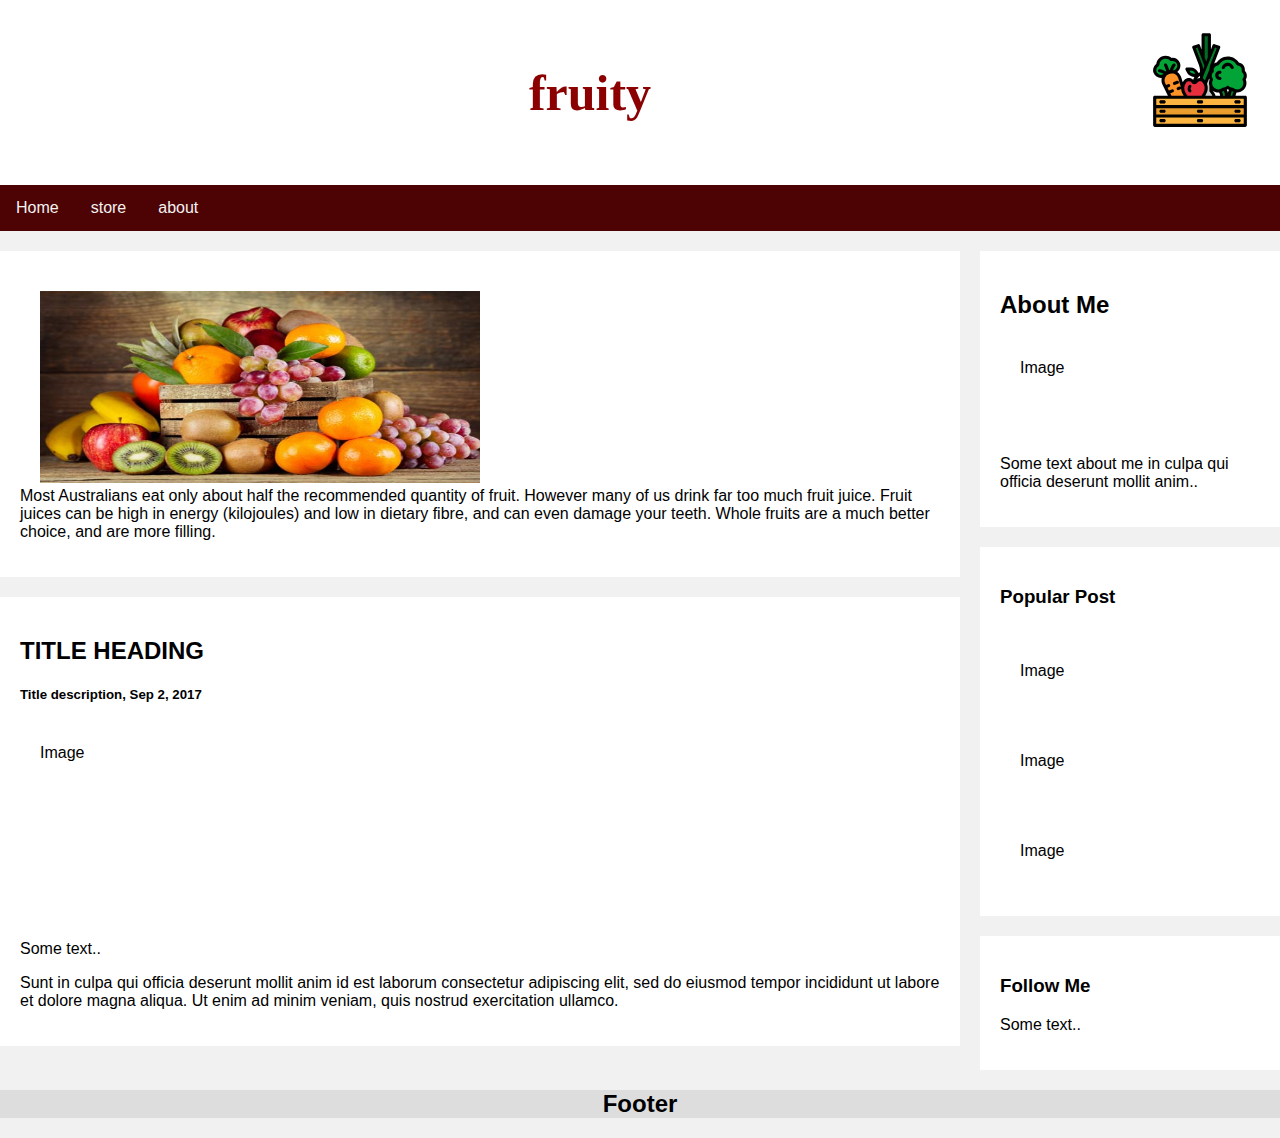
==== index.html @ 7cfeb245 "تم الحل بس باجي تعديلات  بسيطه" ====
<!DOCTYPE html>
<html>
<head>
    <!-- <link rel="stylesheet" href="style.css"> -->
<style>
* {
  box-sizing: border-box;
  /* margin: 0; */
  padding: 0;
}

body {
  font-family: Arial;
  background: #f1f1f1;
  margin: 0;
  padding: 0;
}

/* Header/Blog Title */
.header {
  padding: 30px;
  text-align: center;
  background: white;
}

.header h1 {
  font-size: 50px;
}

/* Style the top navigation bar */
.topnav {
  overflow: hidden;
  background-color: rgb(77, 3, 3);
}

/* Style the topnav links */
.topnav a {
  float: left;
  display: block;
  color: #f2f2f2;
  text-align: center;
  padding: 14px 16px;
  text-decoration: none;
}

/* Change color on hover */
.topnav a:hover {
  background-color: #ddd;
  color: black;
}

/* Create two unequal columns that floats next to each other */
/* Left column */
.leftcolumn {   
  float: left;
  width: 75%;
}

/* Right column */
.rightcolumn {
  float: left;
  width: 25%;
  background-color: #f1f1f1;
  padding-left: 20px;
}

/* Fake image */
.fakeimg {
  /* background-color: #aaa; */
  width: 100%;
  padding: 20px;
}

/* Add a card effect for articles */
.card {
  background-color: white;
  padding: 20px;
  margin-top: 20px;
}

/* Clear floats after the columns */
.row:after {
  content: "";
  display: table;
  clear: both;
}

/* Footer */
.footer {
  /* padding: 20px; */
  text-align: center;
  background: #ddd;
  margin-top: 20px;
  margin: 0;
}

/* Responsive layout - when the screen is less than 800px wide, make the two columns stack on top of each other instead of next to each other */
@media screen and (max-width: 800px) {
  .leftcolumn, .rightcolumn {   
    width: 100%;
    padding: 0;
  }
}

/* Responsive layout - when the screen is less than 400px wide, make the navigation links stack on top of each other instead of next to each other */
@media screen and (max-width: 400px) {
  .topnav a {
    float: none;
    width: 100%;
  }
}
</style>
</head>
<body>

<div class="header">
    <img src="vegetable.svg" style="width: 100px; height: 50%; float: right;">
  <h1 style="font-family: Cambria, Cochin, Georgia, Times, 'Times New Roman', serif; color: darkred;" >fruity</h1>
  <!-- <p>Resize the browser window to see the effect.</p> -->
</div>
<div class="topnav">
  <a href="index.html">Home</a>
  <a href="store.html">store</a>
  <a href="about.html">about</a>

  <!-- <a href="#">Link</a> -->
  <!-- <a href="#" style="float:right">Link</a> -->
</div>

<div class="row">
  <div class="leftcolumn">
    <div class="card">
      <!-- <h2>TITLE HEADING</h2>
      <h5>Title description, Dec 7, 2017</h5> -->
      <div class="fakeimg" style="height:200px;"><img src="4.Fresh-fruits.jpg" style="width: 50%; height: 120%;"></div>
      <p>Most Australians eat only about half the recommended quantity of fruit.  However many of us drink far too much fruit juice. Fruit juices can be high in energy (kilojoules) and low in dietary fibre, and can even damage your teeth. Whole fruits are a much better choice, and are more filling.</p>
    </div>
    <div class="card">
      <h2>TITLE HEADING</h2>
      <h5>Title description, Sep 2, 2017</h5>
      <div class="fakeimg" style="height:200px;">Image</div>
      <p>Some text..</p>
      <p>Sunt in culpa qui officia deserunt mollit anim id est laborum consectetur adipiscing elit, sed do eiusmod tempor incididunt ut labore et dolore magna aliqua. Ut enim ad minim veniam, quis nostrud exercitation ullamco.</p>
    </div>
  </div>
  <div class="rightcolumn">
    <div class="card">
      <h2>About Me</h2>
      <div class="fakeimg" style="height:100px;">Image</div>
      <p>Some text about me in culpa qui officia deserunt mollit anim..</p>
    </div>
    <div class="card">
      <h3>Popular Post</h3>
      <div class="fakeimg"><p>Image</p></div>
      <div class="fakeimg"><p>Image</p></div>
      <div class="fakeimg"><p>Image</p></div>
    </div>
    <div class="card">
      <h3>Follow Me</h3>
      <p>Some text..</p>
    </div>
  </div>
</div>

<div class="footer">
  <h2>Footer</h2>
</div>

</body>
</html>
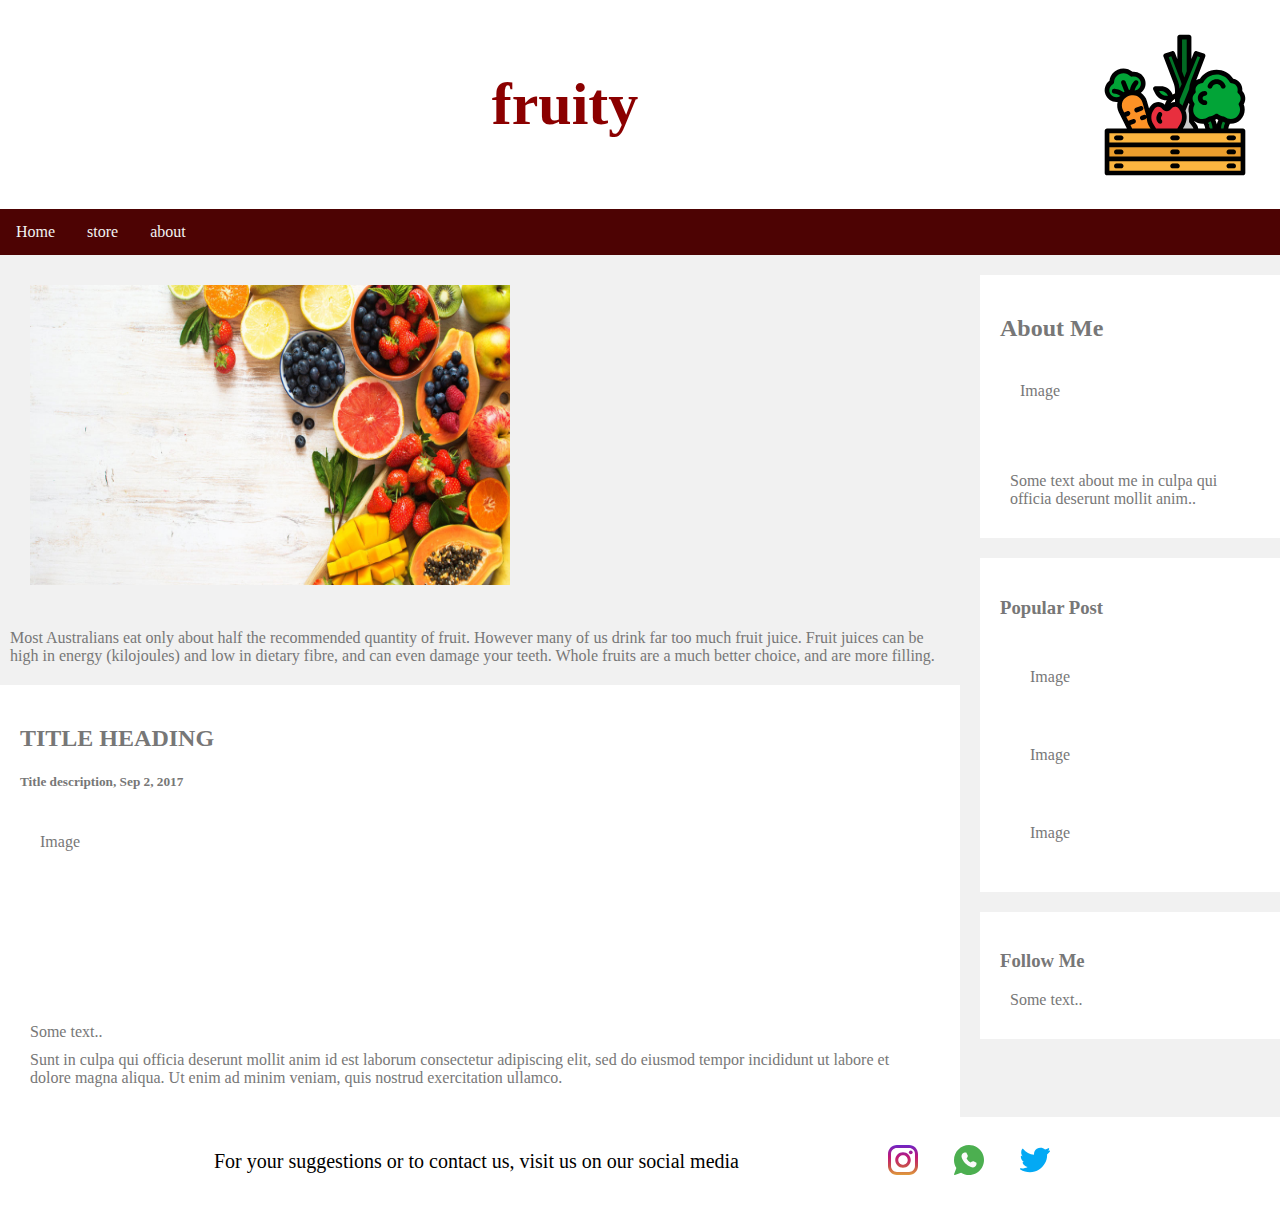
==== commit 1b8591f5: ".." ====
--- a/index.html
+++ b/index.html
@@ -1,7 +1,7 @@
 <!DOCTYPE html>
 <html>
 <head>
-    <!-- <link rel="stylesheet" href="style.css"> -->
+    <link rel="stylesheet" href="styles.css">
 <style>
 * {
   box-sizing: border-box;
@@ -75,6 +75,7 @@
 .card {
   background-color: white;
   padding: 20px;
+  color: black;
   margin-top: 20px;
 }
 
@@ -109,32 +110,35 @@
     width: 100%;
   }
 }
+p{
+  margin: 10px;
+}
 </style>
 </head>
 <body>
 
-<div class="header">
-    <img src="vegetable.svg" style="width: 100px; height: 50%; float: right;">
-  <h1 style="font-family: Cambria, Cochin, Georgia, Times, 'Times New Roman', serif; color: darkred;" >fruity</h1>
+  <div class="header">
+    <img src="vegetable.svg" style="width: 150px; height: 70%; float: right;">
+  <h1 style="font-family: Cambria, Cochin, Georgia, Times, 'Times New Roman', serif; color: darkred; font-size: 60px;" >fruity</h1>
+  
   <!-- <p>Resize the browser window to see the effect.</p> -->
 </div>
 <div class="topnav">
-  <a href="index.html">Home</a>
-  <a href="store.html">store</a>
-  <a href="about.html">about</a>
 
-  <!-- <a href="#">Link</a> -->
-  <!-- <a href="#" style="float:right">Link</a> -->
-</div>
+    <a href="index.html">Home</a>
+    <a href="store.html">store</a>
+    <a href="about.html">about</a>
+  
+
+  </div>
+</header>
 
 <div class="row">
   <div class="leftcolumn">
-    <div class="card">
-      <!-- <h2>TITLE HEADING</h2>
-      <h5>Title description, Dec 7, 2017</h5> -->
-      <div class="fakeimg" style="height:200px;"><img src="4.Fresh-fruits.jpg" style="width: 50%; height: 120%;"></div>
-      <p>Most Australians eat only about half the recommended quantity of fruit.  However many of us drink far too much fruit juice. Fruit juices can be high in energy (kilojoules) and low in dietary fibre, and can even damage your teeth. Whole fruits are a much better choice, and are more filling.</p>
-    </div>
+
+     <img src="66.jpg" style="width: 50%; height: 300px; margin: 30px;">
+    <p>Most Australians eat only about half the recommended quantity of fruit.  However many of us drink far too much fruit juice. Fruit juices can be high in energy (kilojoules) and low in dietary fibre, and can even damage your teeth. Whole fruits are a much better choice, and are more filling.</p>
+
     <div class="card">
       <h2>TITLE HEADING</h2>
       <h5>Title description, Sep 2, 2017</h5>
@@ -162,9 +166,28 @@
   </div>
 </div>
 
-<div class="footer">
-  <h2>Footer</h2>
-</div>
+<footer class="main-footer">
+  <div class="container main-footer-container">
+      <h3 class="band-name" style="font-size: 20px;">For your suggestions or to contact us, visit us on our  social media</h3>
+      <ul class="nav footer-nav">
+          <li>
+              <a href="https://www.youtube.com" target="_blank">
+                  <img src="instagram.svg">
+              </a>
+          </li>
+          <li>
+              <a href="https://www.spotify.com" target="_blank">
+                  <img src="whatsapp.svg">
+              </a>
+          </li>
+          <li>
+              <a href="https://www.facebook.com" target="_blank">
+                  <img src="twitter.svg">
+              </a>
+          </li>
+      </ul>
+  </div>
+</footer>
 
 </body>
 </html>
--- a/styles.css
+++ b/styles.css
@@ -0,0 +1,394 @@
+
+* {
+    box-sizing: border-box;
+    /* margin: 0; */
+    padding: 0;
+  }
+  
+  body {
+    font-family: Arial;
+    background: #f1f1f1;
+    margin: 0;
+    padding: 0;
+  }
+  
+  /* Header/Blog Title */
+  .header {
+    padding: 30px;
+    text-align: center;
+    background: white;
+  }
+  
+  .header h1 {
+    font-size: 50px;
+  }
+  
+  /* Style the top navigation bar */
+  .topnav {
+    overflow: hidden;
+    background-color: rgb(77, 3, 3);
+  }
+  
+  /* Style the topnav links */
+  .topnav a {
+    float: left;
+    display: block;
+    color: #f2f2f2;
+    text-align: center;
+    padding: 14px 16px;
+    text-decoration: none;
+  }
+  
+  /* Change color on hover */
+  .topnav a:hover {
+    background-color: #ddd;
+    color: black;
+  }
+  
+
+
+
+
+
+
+
+@import url('https://fonts.googleapis.com/css?family=Raleway:300,400,700');
+@import url("https://fonts.googleapis.com/css?family=Metal+Mania");
+
+@font-face {
+    font-family: "Booter - Zero Zero";
+    src: url("Fonts/Booter - Zero Zero.woff") format("woff"),
+         url("Fonts/Booter - Zero Zero.woff2") format("woff2");
+    font-weight: normal;
+    font-style: normal;
+}
+
+* {
+    box-sizing: border-box;
+    font-family: Raleway;
+    color: #777;
+}
+
+html, body {
+    margin: 0;
+    padding: 0;
+    min-height: 100%;
+}
+
+.nav ul {
+    margin: 0;
+}
+
+.nav li {
+    display: inline;
+}
+
+.nav a {
+    display: inline-block;
+    padding: .5em;
+    color: white;
+    text-decoration: none;
+}
+
+.main-nav {
+    text-align: center;
+    font-size: 1.1em;
+    font-weight: lighter;
+    border-bottom: 1px solid rgba(255, 255, 255, .3)
+}
+
+.main-nav li {
+    padding: 0 5%;
+}
+
+.nav a:hover {
+    background-color: rgba(255, 255, 255, .3)
+}
+
+.main-header {
+    background-color: rgba(0, 0, 0, .6);
+    background-image: url("Images/Header Background.jpg");
+    background-blend-mode: multiply;
+    background-size: cover;
+    padding-bottom: 30px;
+}
+
+.band-name {
+    text-align: center;
+    margin: 0;
+    font-size: 30px;
+    font-family: "Booter - Zero Zero";
+    font-weight: normal;
+    color: rgb(0, 0, 0);
+}
+
+.band-name-large {
+    font-size: 70px;
+}
+
+.content-section {
+    margin: 1em;
+}
+
+.container {
+    max-width: 900px;
+    margin: 0 auto;
+    padding: 0 1.5em;
+}
+.section-header {
+    font-family: "Metal Mania";
+    font-weight: normal;
+    color: #333;
+    text-align: center;
+    font-size: 2.5em;
+}
+
+.about-band-image {
+    float: left;
+    height: 150px;
+    width: 180px;
+    margin: 15px;
+    border-radius: 50%;
+}
+
+.main-footer {
+    background-color: #ffffff;
+    color: rgb(0, 0, 0);
+    padding: .25em 0;
+}
+
+.main-footer-container {
+    display: flex;
+    align-items: center;
+}
+
+.main-footer-container ul {
+    flex-grow: 1;
+    text-align: end;
+}
+
+.footer-nav li {
+    padding: 0 .5em;
+}
+
+.footer-nav img {
+    width: 30px;
+    height: 30px;
+}
+
+.btn {
+    text-align: center;
+    vertical-align: middle;
+    padding: .67em .67em;
+    cursor: pointer;
+}
+
+.btn-header {
+    margin: .5em 15% 2em 15%;
+    color: white;
+    border: 2px solid #2D9CDB;
+    background-color: rgba(255, 255, 255, .1);
+    border-radius: 0;
+    font-size: 1.5em;
+    font-weight: lighter;
+    padding-left: 2em;
+    padding-right: 2em;
+}
+
+.btn-header:hover {
+    background-color: rgba(255, 255, 255, .3);
+}
+
+.btn-play {
+    display: block;
+    margin: 0 auto;
+    color: #2D9CDB;
+    font-size: 4em;
+    border-radius: 50%;
+    width: 100px;
+    height: 100px;
+    padding: 0;
+    text-align: center;
+}
+
+.btn-primary {
+    color: white;
+    background-color: #4b0404;
+    border: none;
+    border-radius: .3em;
+    font-weight: bold;
+}
+
+.btn-primary:hover {
+    background-color: #6b6e70;
+}
+
+.tour-row {
+    border-bottom: 1px solid black;
+    padding-bottom: 1em;
+    margin-bottom: 1em;
+}
+
+.tour-row:last-child {
+    border: none;
+}
+
+.tour-item {
+    display: inline-block;
+    padding-right: .5em;
+}
+
+.tour-date {
+    color: #555;
+    width: 11%;
+    font-weight: bold;
+}
+
+.tour-city {
+    width: 24%;
+}
+
+.tour-arena {
+    width: 42%;
+}
+
+.tour-btn {
+    max-width: 19%;
+}
+
+.shop-item {
+    margin: 30px;
+}
+
+.shop-item-title {
+    display: block;
+    width: 100%;
+    text-align: center;
+    font-weight: bold;
+    font-size: 1.5em;
+    color: #333;
+    margin-bottom: 15px;
+}
+
+.shop-item-image {
+    height: 250px;
+}
+
+.shop-item-details {
+    display: flex;
+    align-items: center;
+    padding: 5px;
+}
+
+.shop-item-price {
+    flex-grow: 1;
+    color: #333;
+}
+
+.shop-items {
+    display: flex;
+    flex-wrap: wrap;
+    justify-content: space-around;
+}
+
+.cart-header {
+    font-weight: bold;
+    font-size: 1.25em;
+    color: #333;
+}
+
+.cart-column {
+    display: flex;
+    align-items: center;
+    border-bottom: 1px solid black;
+    margin-right: 1.5em;
+    padding-bottom: 10px;
+    margin-top: 10px;
+}
+
+.cart-row {
+    display: flex;
+}
+
+.cart-item {
+    width: 45%;
+}
+
+.cart-price {
+    width: 20%;
+    font-size: 1.2em;
+    color: #333;
+}
+
+.cart-quantity {
+    width: 35%;
+}
+
+.cart-item-title {
+    color: #333;
+    margin-left: .5em;
+    font-size: 1.2em;
+}
+
+.cart-item-image {
+    width: 75px;
+    height: auto;
+    border-radius: 10px;
+}
+
+.btn-danger {
+    color: white;
+    background-color: #EB5757;
+    border: none;
+    border-radius: .3em;
+    font-weight: bold;
+}
+
+.btn-danger:hover {
+    background-color: #CC4C4C;
+}
+
+.cart-quantity-input {
+    height: 34px;
+    width: 50px;
+    border-radius: 5px;
+    border: 1px solid #380303;
+    background-color: #eee;
+    color: #333;
+    padding: 0;
+    text-align: center;
+    font-size: 1.2em;
+    margin-right: 25px;
+}
+
+.cart-row:last-child {
+    border-bottom: 1px solid black;
+}
+
+.cart-row:last-child .cart-column {
+    border: none;
+}
+
+.cart-total {
+    text-align: end;
+    margin-top: 10px;
+    margin-right: 10px;
+}
+
+.cart-total-title {
+    font-weight: bold;
+    font-size: 1.5em;
+    color: black;
+    margin-right: 20px;
+}
+
+.cart-total-price {
+    color: #333;
+    font-size: 1.1em;
+}
+
+.btn-purchase {
+    display: block;
+    margin: 40px auto 80px auto;
+    font-size: 1.75em;
+}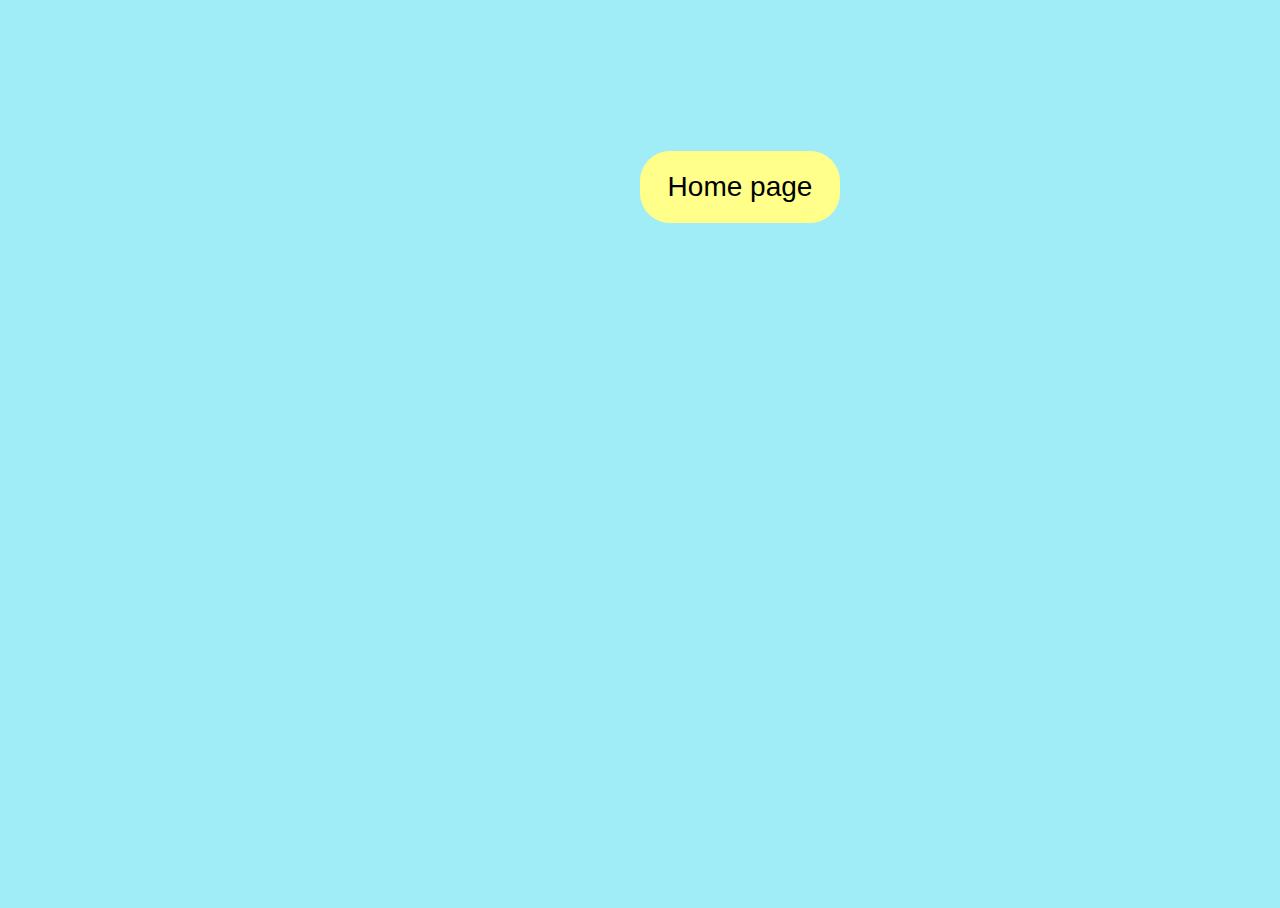
==== commit 1f61fc5b: "التسليم الثاني وفي بعد تسليم ثالث بس ما خلصته" ====
--- a/index.html
+++ b/index.html
@@ -1,193 +1,143 @@
 <!DOCTYPE html>
-<html>
+<html dir="rtl">
 <head>
-    <link rel="stylesheet" href="styles.css">
-<style>
-* {
-  box-sizing: border-box;
-  /* margin: 0; */
-  padding: 0;
+    <meta charset="UTF-8">
+    <meta name="viewport" content="width=device-width, initial-scale=1.0">
+    <title>Fruity</title>
+    <!-- CSS only -->
+    <link rel="stylesheet" href="style.css">
+    <style>
+      *{
+        margin: 0;
+        padding: 0;
+      }
+  .button1 {
+  border-radius: 30px;
+  background-color: #FFFF8A;
+  border: none;
+  color: black;
+  text-align: center;
+  font-size: 28px;
+  padding: 20px;
+  width: 200px;
+  transition: all 0.5s;
+  cursor: pointer;
+  /* margin: 30%; */
+  margin-top: 1px;
+  margin-right: 50%;
+  margin-left: 50%;
+  margin-bottom: 30px
+
+}
+.button1:hover{
+  background-color: cornsilk;
+
 }
 
-body {
-  font-family: Arial;
-  background: #f1f1f1;
-  margin: 0;
-  padding: 0;
+table{
+  border-collapse: collapse;
+  text-decoration: none;
+   text-align: center;
+}
+  
+    
+
+
+
+  /* .padding { 
+  padding: auto; 
+  padding-bottom: 100px; 
+  padding-right: 100px;
+  padding-left: 500px;
+  padding-top: 100px;
+   list-style-type: none; } */
+
+
+img{
+  display: inline-block;
 }
 
-/* Header/Blog Title */
-.header {
-  padding: 30px;
-  text-align: center;
-  background: white;
-}
-
-.header h1 {
-  font-size: 50px;
-}
-
-/* Style the top navigation bar */
-.topnav {
-  overflow: hidden;
-  background-color: rgb(77, 3, 3);
-}
-
-/* Style the topnav links */
-.topnav a {
-  float: left;
-  display: block;
-  color: #f2f2f2;
-  text-align: center;
-  padding: 14px 16px;
-  text-decoration: none;
-}
-
-/* Change color on hover */
-.topnav a:hover {
-  background-color: #ddd;
-  color: black;
-}
-
-/* Create two unequal columns that floats next to each other */
-/* Left column */
-.leftcolumn {   
-  float: left;
-  width: 75%;
-}
-
-/* Right column */
-.rightcolumn {
-  float: left;
-  width: 25%;
-  background-color: #f1f1f1;
-  padding-left: 20px;
-}
-
-/* Fake image */
-.fakeimg {
-  /* background-color: #aaa; */
-  width: 100%;
-  padding: 20px;
-}
-
-/* Add a card effect for articles */
-.card {
-  background-color: white;
-  padding: 20px;
-  color: black;
-  margin-top: 20px;
-}
-
-/* Clear floats after the columns */
-.row:after {
-  content: "";
-  display: table;
-  clear: both;
-}
-
-/* Footer */
-.footer {
-  /* padding: 20px; */
-  text-align: center;
-  background: #ddd;
-  margin-top: 20px;
-  margin: 0;
-}
-
-/* Responsive layout - when the screen is less than 800px wide, make the two columns stack on top of each other instead of next to each other */
-@media screen and (max-width: 800px) {
-  .leftcolumn, .rightcolumn {   
-    width: 100%;
-    padding: 0;
-  }
-}
-
-/* Responsive layout - when the screen is less than 400px wide, make the navigation links stack on top of each other instead of next to each other */
-@media screen and (max-width: 400px) {
-  .topnav a {
-    float: none;
-    width: 100%;
-  }
-}
-p{
-  margin: 10px;
-}
-</style>
+    </style>
 </head>
 <body>
+    <div class="padding">
+        <table >
+          <tr>
+            <th class="Caribou">    <div class="container1">
+                <img src="vegetable.svg" style="width: 150px; height: 70%; float: right; margin-right: 20px
+            ;">
+            </th>
+          </tr>
+          <tr>
+            <!-- Coffeeshop 1
+            <td class="img12">
+                
+              <a target="_blank" href="./assets/images/Starbucks.jpg" style="text-decoration: none;">
+            
+                </div>
+            
+              </a>
+            </td>
+                 
+      
+          </tr> -->
+        </table>
 
-  <div class="header">
+      </div>
+      <a href="page1.html">
+        <button class="button1" type="button">Home page</button>
+      </a>
+
+    
+    <!-- <div class="container1">
     <img src="vegetable.svg" style="width: 150px; height: 70%; float: right;">
-  <h1 style="font-family: Cambria, Cochin, Georgia, Times, 'Times New Roman', serif; color: darkred; font-size: 60px;" >fruity</h1>
-  
-  <!-- <p>Resize the browser window to see the effect.</p> -->
-</div>
-<div class="topnav">
 
-    <a href="index.html">Home</a>
-    <a href="store.html">store</a>
-    <a href="about.html">about</a>
-  
 
-  </div>
-</header>
+        <a href="index.html">
+        <button class="button1" type="button">Home page</button>
+      </a>
 
-<div class="row">
-  <div class="leftcolumn">
+    </div> -->
 
-     <img src="66.jpg" style="width: 50%; height: 300px; margin: 30px;">
-    <p>Most Australians eat only about half the recommended quantity of fruit.  However many of us drink far too much fruit juice. Fruit juices can be high in energy (kilojoules) and low in dietary fibre, and can even damage your teeth. Whole fruits are a much better choice, and are more filling.</p>
-
-    <div class="card">
-      <h2>TITLE HEADING</h2>
-      <h5>Title description, Sep 2, 2017</h5>
-      <div class="fakeimg" style="height:200px;">Image</div>
-      <p>Some text..</p>
-      <p>Sunt in culpa qui officia deserunt mollit anim id est laborum consectetur adipiscing elit, sed do eiusmod tempor incididunt ut labore et dolore magna aliqua. Ut enim ad minim veniam, quis nostrud exercitation ullamco.</p>
-    </div>
-  </div>
-  <div class="rightcolumn">
-    <div class="card">
-      <h2>About Me</h2>
-      <div class="fakeimg" style="height:100px;">Image</div>
-      <p>Some text about me in culpa qui officia deserunt mollit anim..</p>
-    </div>
-    <div class="card">
-      <h3>Popular Post</h3>
-      <div class="fakeimg"><p>Image</p></div>
-      <div class="fakeimg"><p>Image</p></div>
-      <div class="fakeimg"><p>Image</p></div>
-    </div>
-    <div class="card">
-      <h3>Follow Me</h3>
-      <p>Some text..</p>
-    </div>
-  </div>
-</div>
-
-<footer class="main-footer">
-  <div class="container main-footer-container">
-      <h3 class="band-name" style="font-size: 20px;">For your suggestions or to contact us, visit us on our  social media</h3>
-      <ul class="nav footer-nav">
-          <li>
-              <a href="https://www.youtube.com" target="_blank">
-                  <img src="instagram.svg">
-              </a>
-          </li>
-          <li>
-              <a href="https://www.spotify.com" target="_blank">
-                  <img src="whatsapp.svg">
-              </a>
-          </li>
-          <li>
-              <a href="https://www.facebook.com" target="_blank">
-                  <img src="twitter.svg">
-              </a>
-          </li>
-      </ul>
-  </div>
-</footer>
-
+    <div class="cloud cloud1">
+        <ul>
+          <li></li>
+          <li></li>
+          <li></li>
+          <li></li>
+       </ul>
+     </div>
+     
+     <div class="cloud cloud2">
+        <ul>
+          <li></li>
+          <li></li>
+          <li></li>
+          <li></li>
+       </ul>
+     </div>
+     
+     <div class="sign">OPEN</div>
+     <div class="store_roof">
+       <ul>
+         <li></li>
+         <li></li>
+         <li></li>
+         <li></li>
+         <li></li>
+       </ul>
+     </div>
+     <div class="store_roof_opening"></div>
+     <div class="store_window"></div>
+     <div class="store_door"></div>
+     <div class="store_sign">Fruity</div>
+     <div class="store_frame_shadow"></div>
+     <div class="store_frame"></div>
+     <div class="store_inner_wall"></div>
+     <div class="store_wall"></div>
+     <div class="store_floor"></div>
+     <div class="kerb"><div class="left"></div><div class="right"></div></div>
+     <div class="road"></div>
+     <div class="floor"></div>
 </body>
-</html>
+</html>--- a/style.css
+++ b/style.css
@@ -0,0 +1,499 @@
+/* Inspired by http://dribbble.com/shots/1223440-Corner-Shop-Animation 
+
+Only works in Google Chrome
+*/
+body{
+    margin: 0;
+    padding: 0;
+    background: #A0EDF7;
+  }
+  
+  .cloud1{
+    width: 170px;
+    height: 39px;
+    position: absolute;
+    left: 100px;
+    top: 130px;
+  }
+  
+  .cloud2{
+    width: 170px;
+    height: 39px;
+    position: absolute;
+    left: 600px;
+    top: 230px;
+  }
+  
+  .cloud ul{
+    list-style: none;
+    margin: 0;
+    padding: 0;
+  }
+  
+  .cloud ul li{
+    background: #fff;
+    float: left;
+    border-radius: 360px;
+    border-right: 14px solid #F7E7EB;
+    margin-left: -20px;
+    opacity: 0;
+    -webkit-transform: rotate(65deg);
+    -webkit-animation: cloud 0.3s 1.4s linear; /* Safari 4+ */
+    -webkit-animation-fill-mode: forwards;
+  }
+  
+  .cloud ul li:first-child{
+    width: 46px;
+    height: 60px;
+    margin-left: 30px;
+    margin-top: -20px;
+  }
+  .cloud ul li:nth-child(2){
+    width: 26px;
+    height: 40px;
+    margin-left: -82px;
+  }
+  
+  .cloud ul li:nth-child(3){
+    width: 56px;
+    height: 70px;
+    margin-left: -20px;
+    margin-top: -30px;
+  }
+  
+  .cloud ul li:nth-child(4){
+    width: 26px;
+    height: 40px;
+    margin-left: -20px;
+  }
+  
+  .floor{
+    position: absolute;
+    width: 0px;
+    height: 0px;
+    background: #868994;
+    bottom: 40px;
+    left: 50%;
+    z-index: 5;
+    -webkit-animation: floor 0.3s 0.3s linear; /* Safari 4+ */
+    -webkit-animation-fill-mode: forwards;
+  }
+  
+  .road{
+    position: absolute;
+    width: 0px;
+    height: 0px;
+    background: #636272;
+    bottom: 40px;
+    left: 50%;
+    z-index: 5;
+    -webkit-animation: road 0.3s linear; /* Safari 4+ */
+    -webkit-animation-fill-mode: forwards;
+  }
+  
+  .kerb{
+    position: absolute;
+    width: 0px;
+    height: 0px;
+    background: #B2B2B2;
+    bottom: 45px;
+    left: 50%;
+    z-index: 5;
+    -webkit-animation: kerb 0.3s 0.3s linear; /* Safari 4+ */
+    -webkit-animation-fill-mode: forwards;
+  }
+  
+  .kerb .right{
+    position: absolute;
+    width: 0px;
+    height: 12px;
+    background: #969798;
+    bottom: 0;
+    right: 0;
+    -webkit-animation: kerb-right 0.2s 0.4s linear; /* Safari 4+ */
+    -webkit-animation-fill-mode: forwards;
+  }
+  
+  .kerb .left{
+    position: absolute;
+    width: 0;
+    height: 12px;
+    background: #C4D1CF;
+    bottom: 0;
+    left: 0;
+    -webkit-animation: kerb-left 0.4s 0.6s linear; /* Safari 4+ */
+    -webkit-animation-fill-mode: forwards;
+  }
+  
+  .store_floor{
+    position: absolute;
+    width: 0;
+    height: 60px;
+    background: #A24549;
+    bottom: 0;
+    left: 0;
+    z-index: 5;
+    box-shadow: 0 -5px 0 #BE6151;
+    -webkit-animation: store_floor 0.3s 0.7s linear; /* Safari 4+ */
+    -webkit-animation-fill-mode: forwards;
+  }
+  
+  .store_wall{
+    position: absolute;
+    width: 0;
+    height: 60px;
+    background: #FFEFD3;
+    bottom: 0;
+    left: 0;
+    -webkit-animation: store_wall 0.4s 0.9s linear; /* Safari 4+ */
+    -webkit-animation-fill-mode: forwards;
+  }
+  
+  .store_inner_wall{
+    position: absolute;
+    width: 0;
+    height: 60px;
+    background: #CF595D;
+    bottom: 0;
+    left: 0;
+    z-index: 4;
+    box-shadow: inset 3px 0 0 rgba(0,0,0,0.1),
+      inset 3px 5px 0 rgba(0,0,0,0.2);
+    -webkit-animation: store_inner_wall 0.4s 0.9s linear; /* Safari 4+ */
+    -webkit-animation-fill-mode: forwards;
+  }
+  
+  .store_frame{
+    position: absolute;
+    width: 400px;
+    height: 30px;
+    background: #FFEFD3;
+    bottom: 330px;
+    left: calc(50% - 150px);
+    z-index: 5;
+    opacity: 0;
+    -webkit-animation: store_frame 0.2s 1.1s linear; /* Safari 4+ */
+    -webkit-animation-fill-mode: forwards;
+  }
+  
+  .store_frame_shadow{
+    position: absolute;
+    width: 380px;
+    height: 36px;
+    background: rgba(0,0,0,0.2);
+    bottom: 330px;
+    left: calc(50% - 140px);
+    z-index: 5;
+    opacity: 0;
+    -webkit-animation: store_frame_shadow 0.3s 1.0s linear; /* Safari 4+ */
+    -webkit-animation-fill-mode: forwards;
+  }
+  
+  .store_sign{
+    position: absolute;
+    width: 140px;
+    height: 0px;
+    background: #FFFF8A;
+    bottom: 345px;
+    left: calc(50% - 30px);
+    box-shadow: 0 2px 0 rgba(0,0,0,0.2);
+    z-index: 6;
+    opacity: 0;
+    -webkit-animation: store_sign 0.2s 1.3s linear; /* Safari 4+ */
+    -webkit-animation-fill-mode: forwards;
+    color: rgba(0,0,0,0.4);
+    font-family: Courier;
+    font-size: 20px;
+    text-align: center;
+    padding: 10px;
+  }
+  
+  .store_door{
+    position: absolute;
+    width: 75px;
+    height: 0px;
+    background: rgb(158,207,215); /* Old browsers */
+    background: -moz-linear-gradient(-45deg, rgba(158,207,215,1) 0%, rgba(158,207,215,1) 6%, rgba(174,219,223,1) 7%, rgba(174,219,223,1) 10%, rgba(158,207,215,1) 10%, rgba(158,207,215,1) 22%, rgba(174,219,223,1) 22%, rgba(174,219,223,1) 33%, rgba(158,207,215,1) 33%, rgba(158,207,215,1) 40%, rgba(174,219,223,1) 40%, rgba(174,219,223,1) 42%, rgba(158,207,215,1) 42%, rgba(158,207,215,1) 76%, rgba(174,219,223,1) 76%, rgba(174,219,223,1) 87%, rgba(158,207,215,1) 87%); /* FF3.6+ */
+    background: -webkit-gradient(linear, left top, right bottom, color-stop(0%,rgba(158,207,215,1)), color-stop(6%,rgba(158,207,215,1)), color-stop(7%,rgba(174,219,223,1)), color-stop(10%,rgba(174,219,223,1)), color-stop(10%,rgba(158,207,215,1)), color-stop(22%,rgba(158,207,215,1)), color-stop(22%,rgba(174,219,223,1)), color-stop(33%,rgba(174,219,223,1)), color-stop(33%,rgba(158,207,215,1)), color-stop(40%,rgba(158,207,215,1)), color-stop(40%,rgba(174,219,223,1)), color-stop(42%,rgba(174,219,223,1)), color-stop(42%,rgba(158,207,215,1)), color-stop(76%,rgba(158,207,215,1)), color-stop(76%,rgba(174,219,223,1)), color-stop(87%,rgba(174,219,223,1)), color-stop(87%,rgba(158,207,215,1))); /* Chrome,Safari4+ */
+    background: -webkit-linear-gradient(-45deg, rgba(158,207,215,1) 0%,rgba(158,207,215,1) 6%,rgba(174,219,223,1) 7%,rgba(174,219,223,1) 10%,rgba(158,207,215,1) 10%,rgba(158,207,215,1) 22%,rgba(174,219,223,1) 22%,rgba(174,219,223,1) 33%,rgba(158,207,215,1) 33%,rgba(158,207,215,1) 40%,rgba(174,219,223,1) 40%,rgba(174,219,223,1) 42%,rgba(158,207,215,1) 42%,rgba(158,207,215,1) 76%,rgba(174,219,223,1) 76%,rgba(174,219,223,1) 87%,rgba(158,207,215,1) 87%); /* Chrome10+,Safari5.1+ */
+    background: -o-linear-gradient(-45deg, rgba(158,207,215,1) 0%,rgba(158,207,215,1) 6%,rgba(174,219,223,1) 7%,rgba(174,219,223,1) 10%,rgba(158,207,215,1) 10%,rgba(158,207,215,1) 22%,rgba(174,219,223,1) 22%,rgba(174,219,223,1) 33%,rgba(158,207,215,1) 33%,rgba(158,207,215,1) 40%,rgba(174,219,223,1) 40%,rgba(174,219,223,1) 42%,rgba(158,207,215,1) 42%,rgba(158,207,215,1) 76%,rgba(174,219,223,1) 76%,rgba(174,219,223,1) 87%,rgba(158,207,215,1) 87%); /* Opera 11.10+ */
+    background: -ms-linear-gradient(-45deg, rgba(158,207,215,1) 0%,rgba(158,207,215,1) 6%,rgba(174,219,223,1) 7%,rgba(174,219,223,1) 10%,rgba(158,207,215,1) 10%,rgba(158,207,215,1) 22%,rgba(174,219,223,1) 22%,rgba(174,219,223,1) 33%,rgba(158,207,215,1) 33%,rgba(158,207,215,1) 40%,rgba(174,219,223,1) 40%,rgba(174,219,223,1) 42%,rgba(158,207,215,1) 42%,rgba(158,207,215,1) 76%,rgba(174,219,223,1) 76%,rgba(174,219,223,1) 87%,rgba(158,207,215,1) 87%); /* IE10+ */
+    background: linear-gradient(135deg, rgba(158,207,215,1) 0%,rgba(158,207,215,1) 6%,rgba(174,219,223,1) 7%,rgba(174,219,223,1) 10%,rgba(158,207,215,1) 10%,rgba(158,207,215,1) 22%,rgba(174,219,223,1) 22%,rgba(174,219,223,1) 33%,rgba(158,207,215,1) 33%,rgba(158,207,215,1) 40%,rgba(174,219,223,1) 40%,rgba(174,219,223,1) 42%,rgba(158,207,215,1) 42%,rgba(158,207,215,1) 76%,rgba(174,219,223,1) 76%,rgba(174,219,223,1) 87%,rgba(158,207,215,1) 87%); /* W3C */
+    filter: progid:DXImageTransform.Microsoft.gradient( startColorstr='#9ecfd7', endColorstr='#9ecfd7',GradientType=1 ); /* IE6-9 fallback on horizontal gradient */
+    border: 10px solid #FFFFF3;
+    bottom: 57px;
+    left: calc(50% + 95px);
+    z-index: 6;
+    opacity: 0;
+    -webkit-animation: store_door 0.2s 1.3s linear; /* Safari 4+ */
+    -webkit-animation-fill-mode: forwards;
+    box-shadow: inset 2px 2px 0 rgba(0,0,0,0.2);
+    padding: 10px;
+  }
+  
+  .store_door:after{
+    content: '';
+    position: absolute;
+    top: 46%;
+    left: -5px;
+    width: 110px;
+    height: 20px;
+    background: #FFEFD3;
+    box-shadow: 0 2px 0 rgba(0,0,0,0.2);
+    border-radius: 2px;
+  }
+  
+  .store_door:before{
+    content: '';
+    position: absolute;
+    top: 92px;
+    z-index: 10;
+    left: 2px;
+    width: 30px;
+    height: 3px;
+    background: rgba(0,0,0,0.2);
+    border-radius: 2px;
+  }
+  
+  .store_window{
+    position: absolute;
+    width: 160px;
+    height: 0px;
+    background: rgb(158,207,215); /* Old browsers */
+    background: -moz-linear-gradient(-45deg, rgba(158,207,215,1) 0%, rgba(158,207,215,1) 6%, rgba(174,219,223,1) 7%, rgba(174,219,223,1) 10%, rgba(158,207,215,1) 10%, rgba(158,207,215,1) 22%, rgba(174,219,223,1) 22%, rgba(174,219,223,1) 33%, rgba(158,207,215,1) 33%, rgba(158,207,215,1) 40%, rgba(174,219,223,1) 40%, rgba(174,219,223,1) 42%, rgba(158,207,215,1) 42%, rgba(158,207,215,1) 76%, rgba(174,219,223,1) 76%, rgba(174,219,223,1) 87%, rgba(158,207,215,1) 87%); /* FF3.6+ */
+    background: -webkit-gradient(linear, left top, right bottom, color-stop(0%,rgba(158,207,215,1)), color-stop(6%,rgba(158,207,215,1)), color-stop(7%,rgba(174,219,223,1)), color-stop(10%,rgba(174,219,223,1)), color-stop(10%,rgba(158,207,215,1)), color-stop(22%,rgba(158,207,215,1)), color-stop(22%,rgba(174,219,223,1)), color-stop(33%,rgba(174,219,223,1)), color-stop(33%,rgba(158,207,215,1)), color-stop(40%,rgba(158,207,215,1)), color-stop(40%,rgba(174,219,223,1)), color-stop(42%,rgba(174,219,223,1)), color-stop(42%,rgba(158,207,215,1)), color-stop(76%,rgba(158,207,215,1)), color-stop(76%,rgba(174,219,223,1)), color-stop(87%,rgba(174,219,223,1)), color-stop(87%,rgba(158,207,215,1))); /* Chrome,Safari4+ */
+    background: -webkit-linear-gradient(-45deg, rgba(158,207,215,1) 0%,rgba(158,207,215,1) 6%,rgba(174,219,223,1) 7%,rgba(174,219,223,1) 10%,rgba(158,207,215,1) 10%,rgba(158,207,215,1) 22%,rgba(174,219,223,1) 22%,rgba(174,219,223,1) 33%,rgba(158,207,215,1) 33%,rgba(158,207,215,1) 40%,rgba(174,219,223,1) 40%,rgba(174,219,223,1) 42%,rgba(158,207,215,1) 42%,rgba(158,207,215,1) 76%,rgba(174,219,223,1) 76%,rgba(174,219,223,1) 87%,rgba(158,207,215,1) 87%); /* Chrome10+,Safari5.1+ */
+    background: -o-linear-gradient(-45deg, rgba(158,207,215,1) 0%,rgba(158,207,215,1) 6%,rgba(174,219,223,1) 7%,rgba(174,219,223,1) 10%,rgba(158,207,215,1) 10%,rgba(158,207,215,1) 22%,rgba(174,219,223,1) 22%,rgba(174,219,223,1) 33%,rgba(158,207,215,1) 33%,rgba(158,207,215,1) 40%,rgba(174,219,223,1) 40%,rgba(174,219,223,1) 42%,rgba(158,207,215,1) 42%,rgba(158,207,215,1) 76%,rgba(174,219,223,1) 76%,rgba(174,219,223,1) 87%,rgba(158,207,215,1) 87%); /* Opera 11.10+ */
+    background: -ms-linear-gradient(-45deg, rgba(158,207,215,1) 0%,rgba(158,207,215,1) 6%,rgba(174,219,223,1) 7%,rgba(174,219,223,1) 10%,rgba(158,207,215,1) 10%,rgba(158,207,215,1) 22%,rgba(174,219,223,1) 22%,rgba(174,219,223,1) 33%,rgba(158,207,215,1) 33%,rgba(158,207,215,1) 40%,rgba(174,219,223,1) 40%,rgba(174,219,223,1) 42%,rgba(158,207,215,1) 42%,rgba(158,207,215,1) 76%,rgba(174,219,223,1) 76%,rgba(174,219,223,1) 87%,rgba(158,207,215,1) 87%); /* IE10+ */
+    background: linear-gradient(135deg, rgba(158,207,215,1) 0%,rgba(158,207,215,1) 6%,rgba(174,219,223,1) 7%,rgba(174,219,223,1) 10%,rgba(158,207,215,1) 10%,rgba(158,207,215,1) 22%,rgba(174,219,223,1) 22%,rgba(174,219,223,1) 33%,rgba(158,207,215,1) 33%,rgba(158,207,215,1) 40%,rgba(174,219,223,1) 40%,rgba(174,219,223,1) 42%,rgba(158,207,215,1) 42%,rgba(158,207,215,1) 76%,rgba(174,219,223,1) 76%,rgba(174,219,223,1) 87%,rgba(158,207,215,1) 87%); /* W3C */
+    filter: progid:DXImageTransform.Microsoft.gradient( startColorstr='#9ecfd7', endColorstr='#9ecfd7',GradientType=1 ); /* IE6-9 fallback on horizontal gradient */
+    border: 3px solid #FFFFF3;
+    bottom: 116px;
+    left: calc(50% - 110px);
+    z-index: 6;
+    opacity: 0;
+    -webkit-animation: store_window 0.2s 1.3s linear; /* Safari 4+ */
+    -webkit-animation-fill-mode: forwards;
+    box-shadow: inset 2px 2px 0 rgba(0,0,0,0.2);
+    padding: 10px;
+  }
+  
+  .store_roof_opening{
+    position: absolute;
+    width: 216px;
+    height: 9px;
+    background: #FFEFD3;
+    bottom: 280px;
+    left: calc(50% - 120px);
+    z-index: 5;
+    opacity: 0;
+    box-shadow: 0 2px 0 rgba(0,0,0,0.2);
+    -webkit-animation: store_roof_opening 0.2s 1.3s linear; /* Safari 4+ */
+    -webkit-animation-fill-mode: forwards;
+  }
+  
+  .store_roof{
+    position: absolute;
+    bottom: 100px;
+    left: calc(50% - 115px);
+    height: 200px;
+    width: 340px;
+    z-index: 12;
+  }
+  
+  .store_roof ul{
+    list-style: none;
+    float: left;
+    margin: 0;
+    padding: 0;
+  }
+  
+  .store_roof ul li{
+    width: 35px;
+    height: 100px;
+    opacity: 0;
+    float: left;
+    background: #EB6159;
+    -webkit-transform: skew(-25deg) rotateX(45deg);
+    -webkit-animation: store_roof 0.2s 1.5s linear; /* Safari 4+ */
+    -webkit-animation-fill-mode: forwards;
+  }
+  
+  .store_roof ul li:nth-child(2n){
+    background: #FFFBF1;
+  }
+  
+  .store_roof ul li:nth-child(2n):after{
+    background: #F7F7F7;
+  }
+  
+  .store_roof ul li:before{
+    content: '';
+    position: absolute;
+    bottom: 0;
+    left: 0;
+    height: 10px;
+    width: 100%;
+    background: rgba(255,255,255,0.1);
+  }
+  
+  .store_roof ul li:after{
+    content: '';
+    position: absolute;
+    top: 93px;
+    left: 5px;
+    width: 35px;
+    height: 45px;
+    box-shadow: 0 7px 0 rgba(0,0,0,0.2);
+    border-bottom-left-radius: 30px;
+    border-bottom-right-radius: 30px;
+    background: #DF5551;
+    -webkit-transform: skew(18deg) rotateX(-45deg);
+  }
+  
+  .sign{
+    position: absolute;
+    bottom: 180px;
+    left: calc(50% + 120px);
+    width: 60px;
+    border-radius: 2px;
+    z-index: 12;
+    height: 13px;
+    background: #FFFFF3;
+    text-align: center;
+    color: #99AA61;
+    font-family: Arial;
+    font-size: 11px;
+    padding: 4px;
+    opacity: 0;
+    -webkit-animation: sign 0.7s 1.8s linear; /* Safari 4+ */
+    -webkit-animation-fill-mode: forwards;
+  }
+  
+  .sign:after{
+    content: '';
+    width: 1px;
+    height: 35px;
+    background: #aaa;
+    position: absolute;
+    top: -30px;
+    left: 21px;
+    -webkit-transform: rotate(45deg);
+  }
+  
+  .sign:before{
+    content: '';
+    width: 1px;
+    height: 35px;
+    background: #aaa;
+    position: absolute;
+    top: -30px;
+    right: 21px;
+    -webkit-transform: rotate(-45deg);
+  }
+  
+  @-webkit-keyframes floor {
+    0%   { width: 0px; height: 0px;}
+    100% { width: 100%; height: 40px; left: 0; bottom: 0; }
+  }
+  
+  @-webkit-keyframes road {
+    0%   { width: 0px; height: 0px;}
+    100% { width: 100%; height: 5px; left: 0; bottom: 40px; }
+  }
+  
+  @-webkit-keyframes kerb {
+    0%   { width: 0px; height: 12px; left: 50%;}
+    50% { width: 275px; height: 12px; left: 50%;}
+    100% { width: 500px; height: 12px; left: calc(50% - 225px); bottom: 45px; }
+  }
+  
+  @-webkit-keyframes kerb-right {
+    0%   { width: 0px;}
+    100% { width: 90px; right: -40px; }
+  }
+  
+  @-webkit-keyframes kerb-left {
+    0%   { width: 0px;}
+    50% { width: 90px;}
+    100% { width: 70px; left: 0px; }
+  }
+  
+  @-webkit-keyframes store_floor {
+    0%   { width: 0px; height: 0px; left: 50%;}
+    50% { width: 400px; height: 65px; bottom: 40px; left: calc(50% - 150px);}
+    100% { width: 400px; height: 50px; bottom: 35px; left: calc(50% - 150px);}
+  }
+  
+  @-webkit-keyframes store_wall {
+    0%   { width: 0px; height: 0px; left: 50%;}
+    50% { width: 380px; height: 345px; bottom: 40px; left: calc(50% - 140px);}
+    100% { width: 380px; height: 310px; bottom: 35px; left: calc(50% - 140px);}
+  }
+  
+  @-webkit-keyframes store_inner_wall {
+    0%   { width: 0px; height: 0px; left: 50%;}
+    50% { width: 360px; height: 300px; bottom: 40px; left: calc(50% - 130px);}
+    100% { width: 360px; height: 280px; bottom: 35px; left: calc(50% - 130px);}
+  }
+  
+  @-webkit-keyframes store_frame{
+    0%{opacity: 0; bottom: 350px;}
+    1%{opacity: 1;}
+    100%{opacity: 1; bottom: 330px;}
+  }
+  
+  @-webkit-keyframes store_frame_shadow{
+    0%{opacity: 0; bottom: 324px;}
+    1%{opacity: 0;}
+    100%{opacity: 1; bottom: 324px;}
+  }
+  
+  @-webkit-keyframes store_sign{
+    0%{opacity: 0; bottom: 354px;}
+    90%{opacity: 1;}
+    100%{opacity: 1; bottom: 354px; height: 26px;}
+  }
+  
+  @-webkit-keyframes store_door{
+    0%{opacity: 0; height: 0px;}
+    1%{opacity: 1;}
+    50%{opacity: 1; height: 180px;}
+    100%{opacity: 1; height: 160px;}
+  }
+  
+  @-webkit-keyframes store_window{
+    0%{opacity: 0; height: 0px;}
+    1%{opacity: 1;}
+    50%{opacity: 1; height: 160px;}
+    100%{opacity: 1; height: 116px;}
+  }
+  
+  @-webkit-keyframes store_roof_opening{
+    0%{opacity: 0; height: 0px;}
+    1%{opacity: 1;}
+    50%{opacity: 1; bottom: 300px;}
+    100%{opacity: 1; bottom: 280px;}
+  }
+  
+  @-webkit-keyframes store_roof{
+    0%{opacity: 0; height: 0px;}
+    1%{opacity: 1;}
+    50%{opacity: 1; height: 100px;}
+    100%{opacity: 1; bottom: 100px;}
+  }
+  
+  @-webkit-keyframes sign{
+    0%{opacity: 0; bottom: 200px;}
+    1%{opacity: 1;}
+    5%{bottom: 180px;}
+    30%{opacity: 1; -webkit-transform-origin: 50% -26px; -webkit-transform: rotate(35deg);}
+    60%{opacity: 1; -webkit-transform-origin: 50% -26px; -webkit-transform: rotate(-30deg);}
+    100%{opacity: 1; -webkit-transform-origin: 50% -26px;  -webkit-transform: rotate(0deg);}
+  }
+  
+  @-webkit-keyframes cloud{
+    0%{opacity: 0;}
+    50%{opacity: 1; -webkit-transform: scale(2) rotate(65deg);}
+    100%{opacity: 1; -webkit-transform: scale(1) rotate(65deg);}
+  }